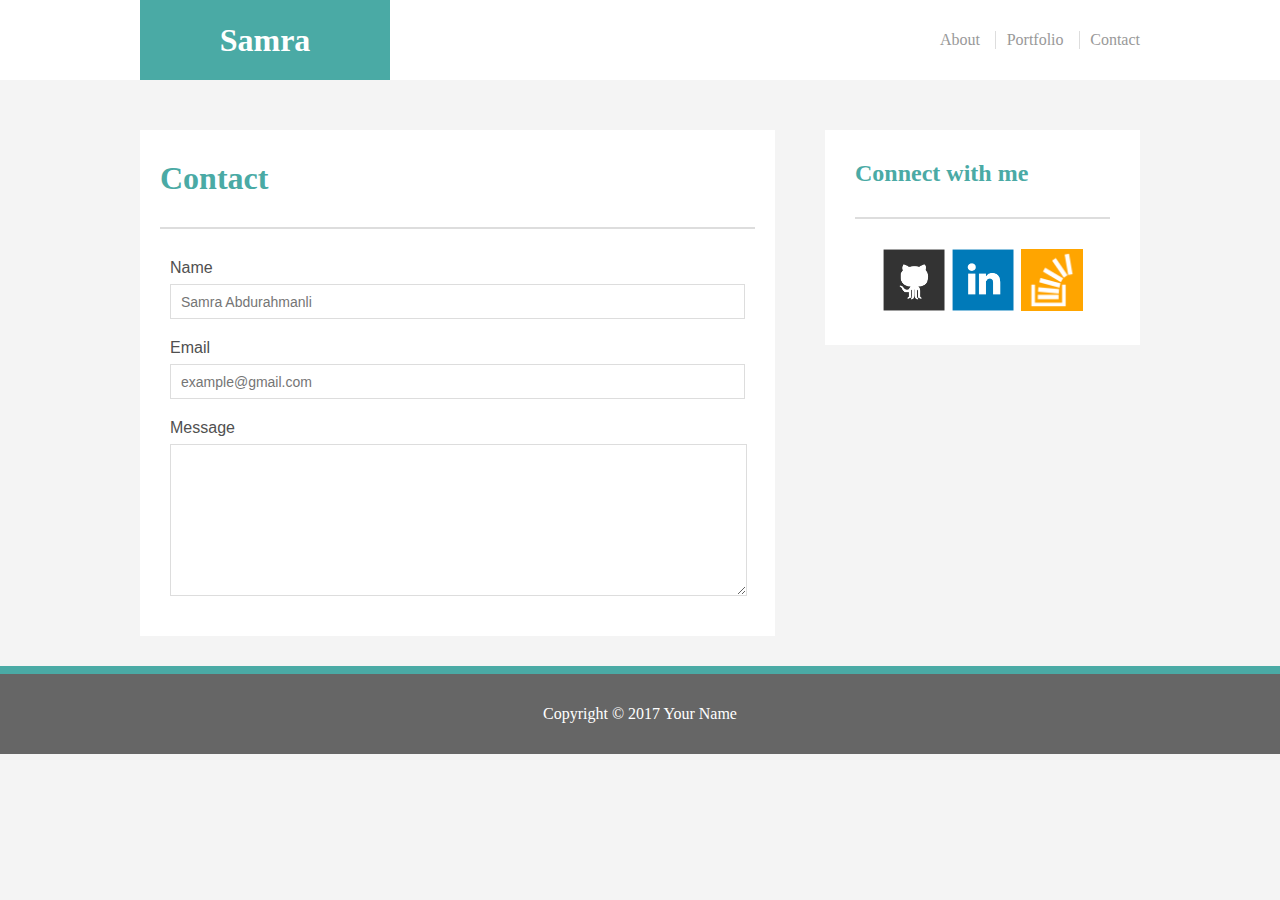
==== contact.html @ c6c01ae1 "ready" ====
<!DOCTYPE html>
<html lang="en">
  <head>
    <meta charset="UTF-8" />
    <meta http-equiv="X-UA-Compatible" content="IE=edge" />
    <meta name="viewport" content="width=device-width, initial-scale=1.0" />
    <link rel="stylesheet" href="./asset/css/style.css" />
    <link rel="stylesheet" href="./asset/css/contact.css" />
    <title>Samra</title>
  </head>
  <body>
    <header>
      <div class="row">
        <div class="container navbar">
          <div class="nav-left">
            <a href="#/">Samra</a>
          </div>
          <div class="nav-right">
            <ul>
              <li class="li-brd"><a href="index.html">About</a></li>
              <li class="li-brd"><a href="portfolio.html">Portfolio</a></li>
              <li><a href="#/">Contact</a></li>
            </ul>
          </div>
        </div>
      </div>
    </header>
    <section class="main">
      <div class="row">
        <div class="container main-container">
          <div class="contact ">
            <div class="content-title">
             <h2>Contact</h2> 
            </div>
            <div class="content-body-contact">
              <form action="" class="contact-form">
              <ul>
                <li >
                  <label > Name </label>
                  <input type="text" placeholder="Samra Abdurahmanli" />
                </li>
                <li>
                   <label > Email </label>
                  <input type="email" placeholder="example@gmail.com" />
                </li>
                <li>
                  <label > Message </label>
                  <textarea name="" id="" cols="30" rows="10"></textarea>
              </ul>
            </form>
            </div>
          </div>
          <div class="sidebar">
            <div class="content-title sidebar-title">
              <h2>Connect with me</h2>
            </div>
            <div class="ul-container">
              <ul>
                <li>
                  <a href="#/"><img src="./asset/img/github-128.png" /></a>
                </li>
                <li>
                  <a href="#/"><img src="./asset/img/linkedin-128.png" /></a>
                </li>
                <li>
                  <a href="#/"><img src="./asset/img/stackoverflow-128.png" /></a>
                </li>
              </ul>
            </div>
          </div>
        </div>
      </div>
    </section>
    <footer>
      <p>Copyright © 2017 Your Name</p>
    </footer>

  </body>
</html>
---- asset/css/style.css ----
* {
  margin: 0;
  padding: 0;
}

a {
  text-decoration: none;
  color: #999;
}

ul {
  list-style: none;
}

body {
  height: 100vh;
  background: #f4f4f4;
  font-family: Georgia, 'Times New Roman', Times, serif;
}
/* header */
header {
  background: #fff;
  margin-bottom: 50px;
  position: sticky;
  top: 0;
  z-index: 222;
}

.container {
  width: 1000px;
}

.row {
  display: flex;
  justify-content: center;
}

.navbar {
  display: flex;
  align-items: center;
  justify-content: space-between;
  height: 80px;
}

.nav-left {
  width: 250px;
  height: inherit;
  background: rgb(74, 170, 165);
  display: flex;
  align-items: center;
  justify-content: center;
}

.nav-left a {
  color: #fff;
  font-size: 32px;
  font-weight: 600;
}

.nav-right ul {
  display: flex;
  width: 200px;
  justify-content: space-between;
  /* font-size: 18px; */
}

.nav-right ul li.li-brd {
  border-right: 1px solid #ddd;
  padding-right: 15px;
}
 /* main section */
.main {
  width: 100%;
  padding-bottom: 30px;
}

.main-container {
  display: flex;
}

.content {
  width: 70%;
  background: #fff;
  padding: 30px 20px;
}

.sidebar {
  width: 30%;
  background: #fff;
  margin-left: 50px;
  height: auto;
}

.content-title {
  padding-bottom: 30px;
  border-bottom: 2px solid #ddd;
}

.content-title h2 {
  font-size: 32px;
  color: rgb(74, 170, 165);
}

.content-body {
  padding-top: 30px;
}

.content-body img {
  width: 250px;
  height: auto;
  float: left;
  margin-right: 20px;
}

.content-body p {
  color: rgb(119, 119, 119);
  font-size: 20px;
  line-height: 30px;
}
.sidebar {
  padding: 30px 30px;
  height:fit-content;
}

.ul-container {
  display: flex;
  justify-content: center;
}

.sidebar-title h2 {
  font-size: 24px;
}

.sidebar ul {
  width: 200px;
  display: flex;
  justify-content: space-between;
  margin-top: 30px;
}

.sidebar img {
  width: 62px;
  height: 62px;
}
/* footer */
footer {
  background: rgb(102, 102, 102);
  height: 80px;
  width: 100%;
  display: flex;
  align-items: center;
  justify-content: center;
  border-top: 8px solid rgb(74, 170, 165);
  color: #fff;
}
---- asset/css/contact.css ----
.contact {
  width: 70%;
  background-color: #fff;
  padding: 30px 20px;
}
.contact-form {
  margin-top: 20px;
  color: rgb(80, 80, 80);
  font-family: Arial, Helvetica, sans-serif;
}
.contact-form li {
  padding: 10px;
}
.contact-form input,
textarea {
  display: block;
  width: 100%;
  margin-top: 7px;
  border: 1px solid #ddd;
}
.contact-form input {
  height: 35px;
  padding: 0 10px;
  font-size: 14px;
  box-sizing: border-box;
}
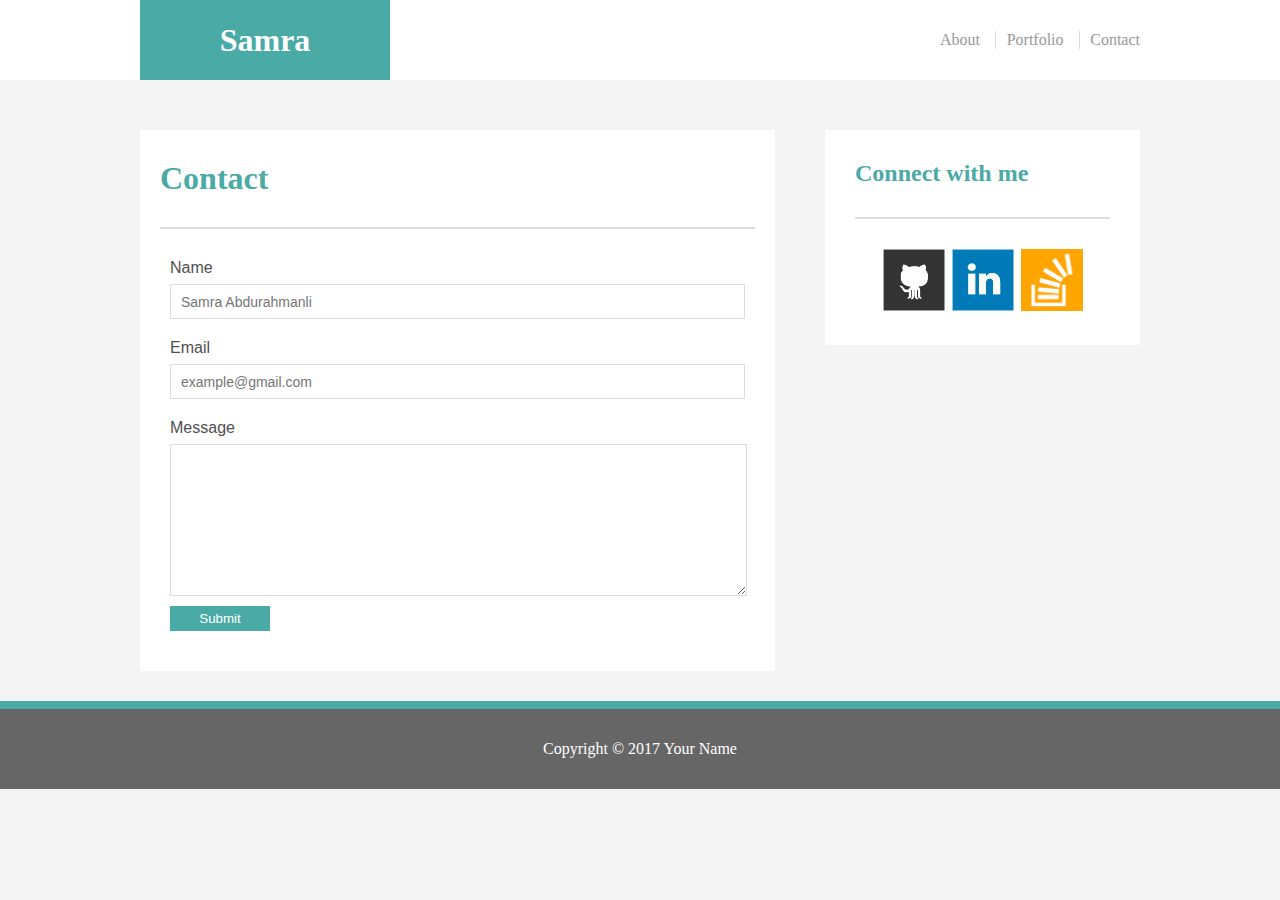
==== commit 179dad8e: "main" ====
--- a/contact.html
+++ b/contact.html
@@ -6,7 +6,7 @@
     <meta name="viewport" content="width=device-width, initial-scale=1.0" />
     <link rel="stylesheet" href="./asset/css/style.css" />
     <link rel="stylesheet" href="./asset/css/contact.css" />
-    <title>Samra</title>
+    <title>Contact</title>
   </head>
   <body>
     <header>
@@ -46,6 +46,7 @@
                 <li>
                   <label > Message </label>
                   <textarea name="" id="" cols="30" rows="10"></textarea>
+                  <button style="margin-top: 10px; width: 100px;padding: 5px; background-color: #4aaaa5; color: #fff; border: none;" type="submit">Submit</button>
               </ul>
             </form>
             </div>
@@ -57,13 +58,13 @@
             <div class="ul-container">
               <ul>
                 <li>
-                  <a href="#/"><img src="./asset/img/github-128.png" /></a>
+                  <a href="https://github.com/SemraAb"><img src="./asset/img/github-128.png" /></a>
                 </li>
                 <li>
-                  <a href="#/"><img src="./asset/img/linkedin-128.png" /></a>
+                  <a href="https://www.linkedin.com/in/samra-abdurahmanli/"><img src="./asset/img/linkedin-128.png" /></a>
                 </li>
                 <li>
-                  <a href="#/"><img src="./asset/img/stackoverflow-128.png" /></a>
+                  <a href="https://stackoverflow.com/users/17194826/samra-abdurahmanli"><img src="./asset/img/stackoverflow-128.png" /></a>
                 </li>
               </ul>
             </div>
--- a/asset/css/style.css
+++ b/asset/css/style.css
@@ -152,4 +152,40 @@
   justify-content: center;
   border-top: 8px solid rgb(74, 170, 165);
   color: #fff;
+}
+@media only screen and (max-width:600px) {
+  .main-container
+  {
+    display: flex;
+    justify-content: flex-start;
+    flex-direction: column;
+    width: 100%;
+  }
+  .content , .sidebar
+  {
+    width: 100%;
+    margin: 10px 0;
+  }
+  .content-title h2 ,  .nav-left a
+  {
+    font-size: 26px;
+  }
+  .content-body p {
+    font-size: 16px;
+  }
+  .content-body img {
+    width: 40%;
+  }
+  .sidebar
+  {
+    padding: 15px;
+    /* margin: 0 20px; */
+  }
+  .nav-left
+  {
+    width: 40%;
+  }
+  /* .nav-left a {
+    font-size: 26px;
+  } */
 }--- a/asset/css/contact.css
+++ b/asset/css/contact.css
@@ -24,3 +24,16 @@
   font-size: 14px;
   box-sizing: border-box;
 }
+@media only screen  and (max-width: 600px){
+  .contact
+  {
+    width: 100%;
+    padding: 0;
+  }
+  .content-title
+  {
+    padding: 30px 20px;
+  }
+
+  
+}
